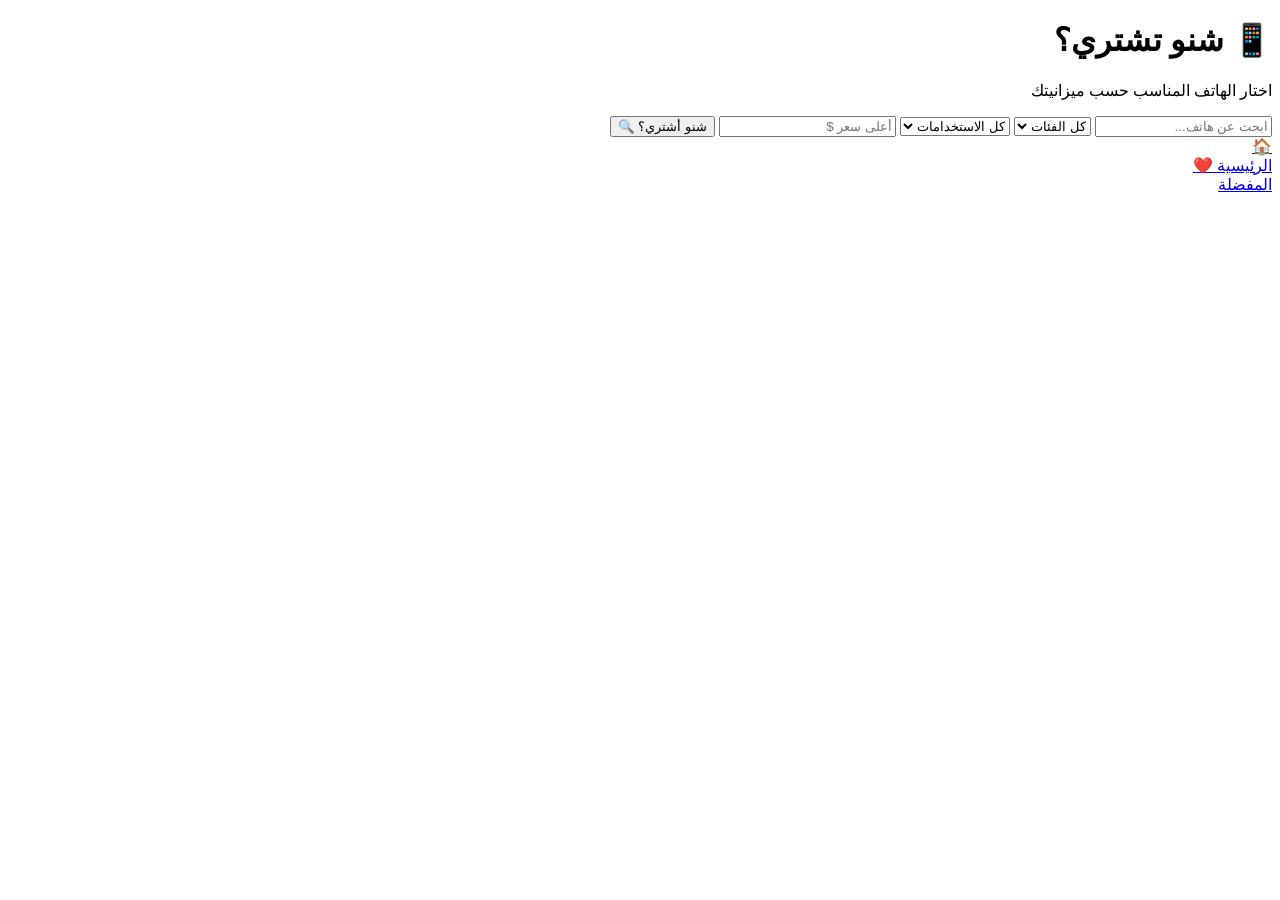
==== index.html @ 0726dbe2 "Create index.html" ====
<!DOCTYPE html>
<html lang="ar" dir="rtl">

<head>
<meta charset="UTF-8">
<meta name="viewport" content="width=device-width, initial-scale=1.0">

<title>شنو تشتري؟ 📱</title>

<link rel="stylesheet" href="style.css">

</head>

<body>

<header>
    <h1>📱 شنو تشتري؟</h1>
    <p>اختار الهاتف المناسب حسب ميزانيتك</p>
</header>


<section class="search-box">

<input 
id="search"
placeholder="ابحث عن هاتف..."
>

<select id="category">

<option value="all">كل الفئات</option>
<option value="اقتصادي">اقتصادي</option>
<option value="متوسط">متوسط</option>
<option value="رائد">رائد</option>

</select>


<select id="usage">

<option value="all">كل الاستخدامات</option>
<option value="ألعاب">ألعاب</option>
<option value="تصوير">تصوير</option>
<option value="دراسة">دراسة</option>

</select>


<input 
id="price"
type="number"
placeholder="أعلى سعر $"
>


<button onclick="filterPhones()">
شنو أشتري؟ 🔍
</button>


</section>



<main id="phones" class="phones-container">

</main>



<nav>

<a href="index.html">
🏠
<br>
الرئيسية
</a>


<a href="favorites.html">
❤️
<br>
المفضلة
</a>


</nav>



<script src="app.js"></script>

</body>

</html>
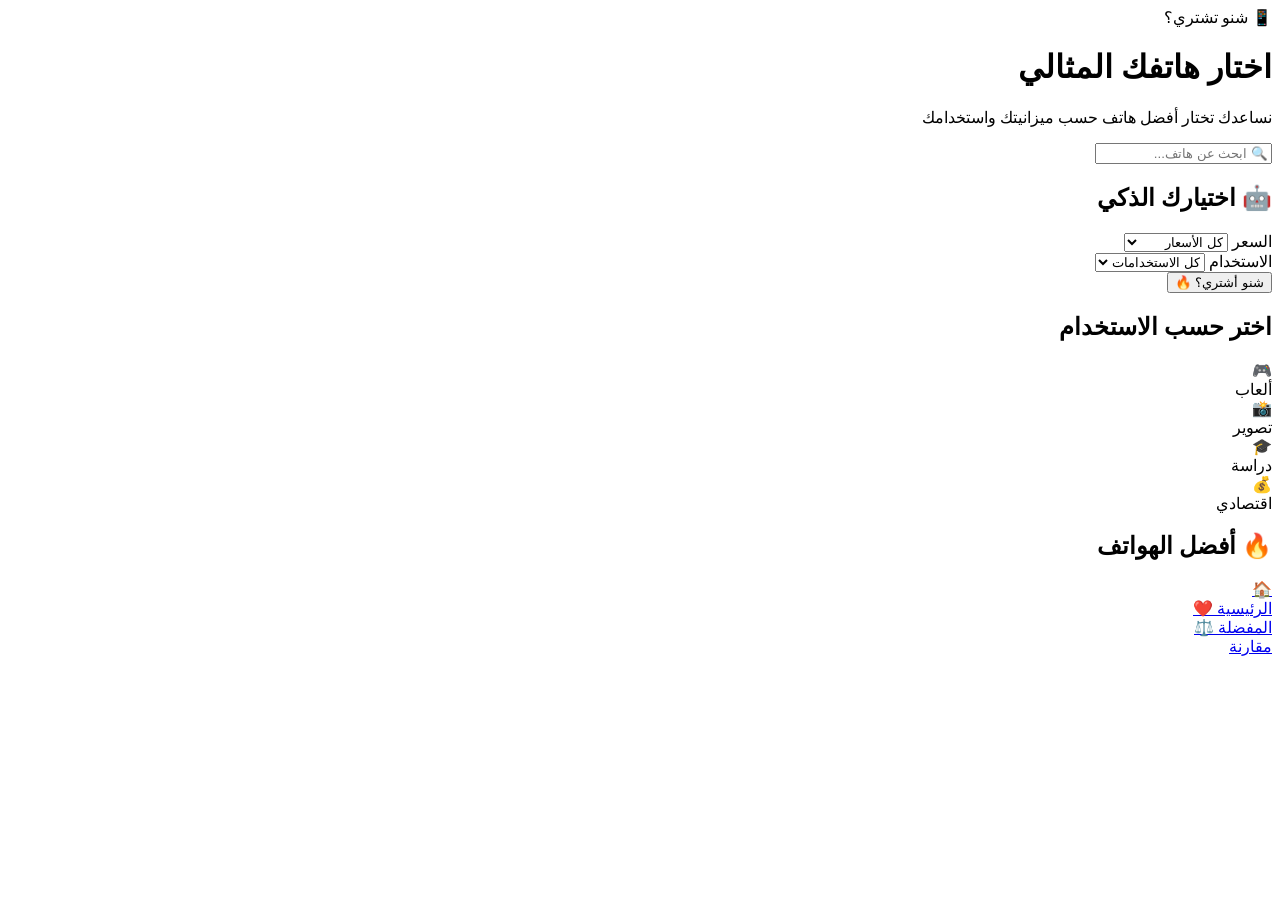
==== commit d7769459: "Update index.html" ====
--- a/index.html
+++ b/index.html
@@ -2,93 +2,283 @@
 <html lang="ar" dir="rtl">
 
 <head>
+
 <meta charset="UTF-8">
 <meta name="viewport" content="width=device-width, initial-scale=1.0">
 
 <title>شنو تشتري؟ 📱</title>
 
-<link rel="stylesheet" href="style.css">
+<link rel="stylesheet" href="css/style.css">
 
 </head>
 
+
 <body>
 
-<header>
-    <h1>📱 شنو تشتري؟</h1>
-    <p>اختار الهاتف المناسب حسب ميزانيتك</p>
+
+<!-- Header -->
+
+<header class="hero">
+
+<div class="logo">
+📱 شنو تشتري؟
+</div>
+
+
+<h1>
+اختار هاتفك المثالي
+</h1>
+
+
+<p>
+نساعدك تختار أفضل هاتف حسب ميزانيتك واستخدامك
+</p>
+
+
+
+<div class="search">
+
+<input 
+id="searchInput"
+placeholder="🔍 ابحث عن هاتف..."
+>
+
+
+</div>
+
+
 </header>
 
 
-<section class="search-box">
-
-<input 
-id="search"
-placeholder="ابحث عن هاتف..."
->
-
-<select id="category">
-
-<option value="all">كل الفئات</option>
-<option value="اقتصادي">اقتصادي</option>
-<option value="متوسط">متوسط</option>
-<option value="رائد">رائد</option>
+
+
+<!-- الاختيار الذكي -->
+
+
+<section class="smart-box">
+
+
+<h2>
+🤖 اختيارك الذكي
+</h2>
+
+
+<div class="filters">
+
+
+<div>
+
+<label>
+السعر
+</label>
+
+<select id="priceFilter">
+
+<option value="all">
+كل الأسعار
+</option>
+
+<option value="300">
+أقل من 300$
+</option>
+
+<option value="600">
+أقل من 600$
+</option>
+
+<option value="1000">
+أقل من 1000$
+</option>
 
 </select>
 
-
-<select id="usage">
-
-<option value="all">كل الاستخدامات</option>
-<option value="ألعاب">ألعاب</option>
-<option value="تصوير">تصوير</option>
-<option value="دراسة">دراسة</option>
+</div>
+
+
+
+
+<div>
+
+<label>
+الاستخدام
+</label>
+
+<select id="useFilter">
+
+
+<option value="all">
+كل الاستخدامات
+</option>
+
+
+<option value="ألعاب">
+🎮 ألعاب
+</option>
+
+
+<option value="تصوير">
+📸 تصوير
+</option>
+
+
+<option value="دراسة">
+🎓 دراسة
+</option>
+
+
+<option value="عمل">
+💼 عمل
+</option>
+
 
 </select>
 
 
-<input 
-id="price"
-type="number"
-placeholder="أعلى سعر $"
->
-
-
-<button onclick="filterPhones()">
-شنو أشتري؟ 🔍
+</div>
+
+
+<button onclick="smartSearch()">
+
+شنو أشتري؟ 🔥
+
 </button>
 
 
+</div>
+
+
 </section>
 
 
 
-<main id="phones" class="phones-container">
-
-</main>
-
+
+
+<!-- التصنيفات -->
+
+
+<section>
+
+
+<h2 class="title">
+اختر حسب الاستخدام
+</h2>
+
+
+
+<div class="categories">
+
+
+<div class="category">
+🎮
+<br>
+ألعاب
+</div>
+
+
+<div class="category">
+📸
+<br>
+تصوير
+</div>
+
+
+<div class="category">
+🎓
+<br>
+دراسة
+</div>
+
+
+<div class="category">
+💰
+<br>
+اقتصادي
+</div>
+
+
+</div>
+
+
+</section>
+
+
+
+
+
+<!-- الهواتف -->
+
+
+<section>
+
+
+<h2 class="title">
+🔥 أفضل الهواتف
+</h2>
+
+
+
+<div id="phones" class="phones">
+
+
+</div>
+
+
+
+</section>
+
+
+
+
+
+
+<!-- Bottom Navigation -->
 
 
 <nav>
 
+
 <a href="index.html">
+
 🏠
-<br>
+
+<br>
+
 الرئيسية
+
 </a>
 
 
 <a href="favorites.html">
+
 ❤️
-<br>
+
+<br>
+
 المفضلة
+
 </a>
 
 
+<a href="compare.html">
+
+⚖️
+
+<br>
+
+مقارنة
+
+</a>
+
+
+
 </nav>
 
 
 
-<script src="app.js"></script>
+
+
+<script src="js/app.js"></script>
+
 
 </body>
 
